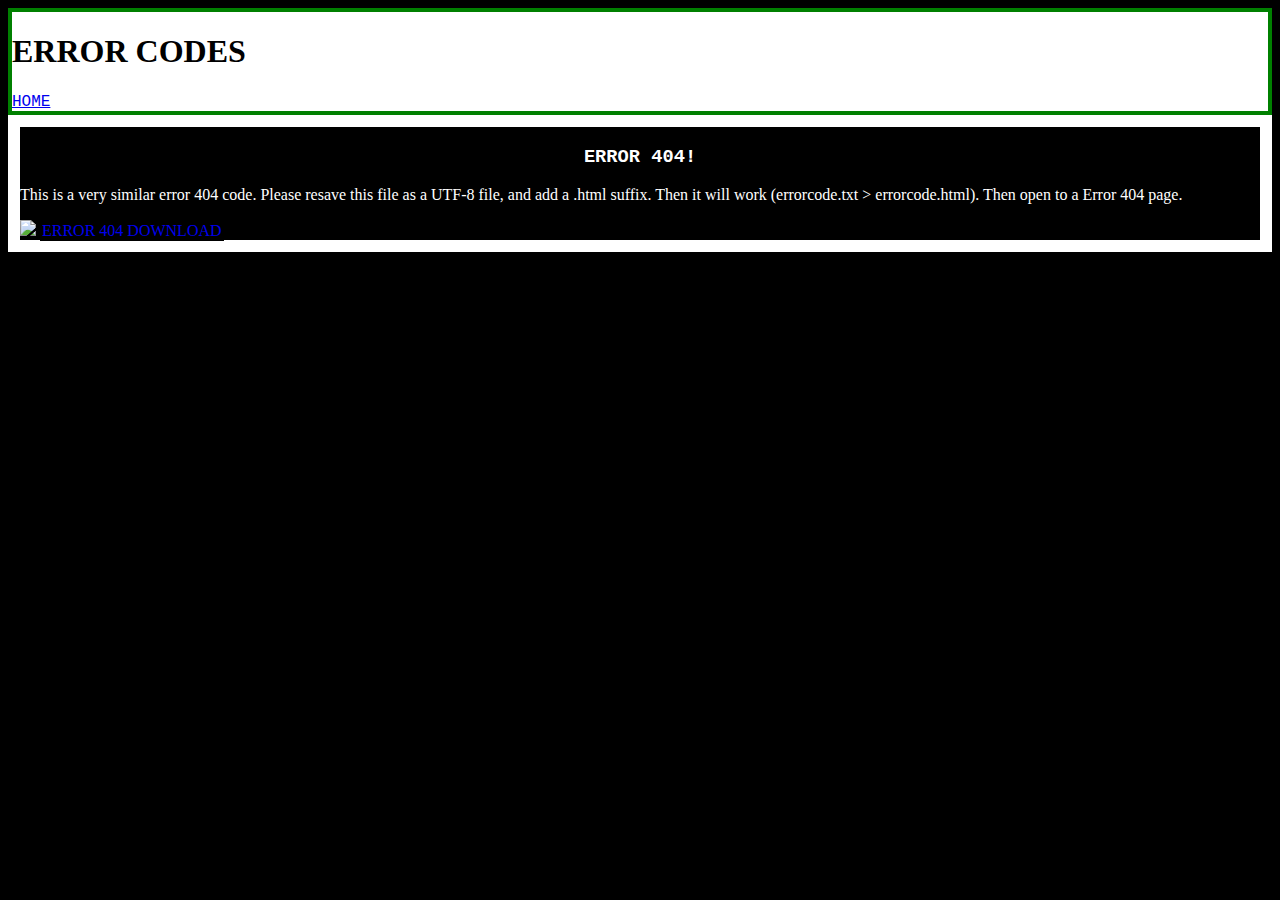
==== errorcodes.html @ 2c5031ac "Update errorcodes.html" ====
<!DOCTYPE html>
<html>
 <head>
 <title>ERROR CODES</title>
 <link type="text/css" href="main.css" rel="stylesheet"/>
 </head>
 <body style="background-color: black;">
   <div class="title">
     <h1 id="title">ERROR CODES</h1>
    <a href="index.html" style="font-family: Courier;">HOME</a>
   </div>
  <div class="downloader">
   <div class="download_section">
    <h3 style="color: white; font-family: Courier; text-align: center;">ERROR 404!</h3>
    <p class="download_descrip" style="color: white;">This is a very similar error 404 code. Please resave this file as a UTF-8 file, and add a .html suffix. Then it will work (errorcode.txt > errorcode.html). Then open to a Error 404 page.</p>
    <img src="303373D3B1864187A80099447C8EC704@dns"/>
    <a href="errorcode404.txt"  target="_blank" style="text-decoration: none; border: 2px solid black;" download>ERROR 404 DOWNLOAD</a>
   </div>
  </div>
 </body>
</html>
---- main.css ----
a:hover {
 color: green;
 font-family: Impact;
}
a:visited {
 color: green;
 font-family: Courier;
}
.footer {
 border: 2px solid black;
 background-color: white;
}
.copyright{
 font-family: Courier;
 font-size; 5px;
}
.title {
 border: 4px solid green;
 background-color: white;
 
}
.news {
 border: 4px solid red;
 background-color: green;
 font-family: Courier;
 
}
.downloader {
 border: 4px solid white;
 background-color: black;
 
}
.download_section {
 border: 8px solid white;
 background-color: black;
}
.download_descrip {
 color: white;
 font-size; 10px;
}
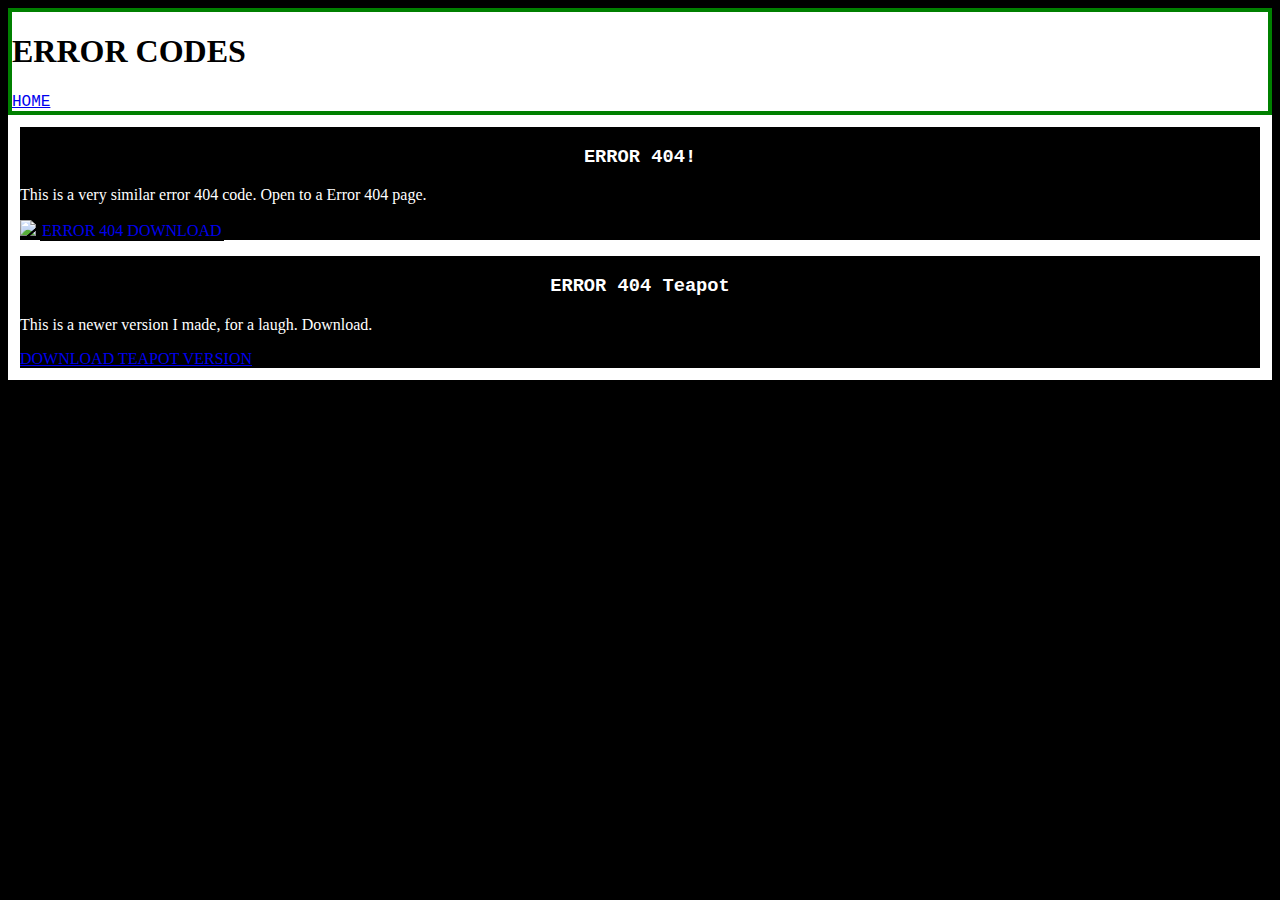
==== commit f242b6d6: "Update errorcodes.html" ====
--- a/errorcodes.html
+++ b/errorcodes.html
@@ -12,9 +12,14 @@
   <div class="downloader">
    <div class="download_section">
     <h3 style="color: white; font-family: Courier; text-align: center;">ERROR 404!</h3>
-    <p class="download_descrip" style="color: white;">This is a very similar error 404 code. Please resave this file as a UTF-8 file, and add a .html suffix. Then it will work (errorcode.txt > errorcode.html). Then open to a Error 404 page.</p>
+    <p class="download_descrip" style="color: white;">This is a very similar error 404 code. Open to a Error 404 page.</p>
     <img src="303373D3B1864187A80099447C8EC704@dns"/>
-    <a href="errorcode404.txt"  target="_blank" style="text-decoration: none; border: 2px solid black;" download>ERROR 404 DOWNLOAD</a>
+    <a href="errorcode404(file).html"  target="_blank" style="text-decoration: none; border: 2px solid black;" download>ERROR 404 DOWNLOAD</a>
+   </div>
+   <div class="download_section">
+    <h3 id="download_title">ERROR 404 Teapot</h3>
+    <p class="download_descrip"> This is a newer version I made, for a laugh. Download.</p>
+    <a href="errorcode404fun(file).html">DOWNLOAD TEAPOT VERSION</a>
    </div>
   </div>
  </body>
--- a/main.css
+++ b/main.css
@@ -38,3 +38,10 @@
  color: white;
  font-size; 10px;
 }
+#download_title {
+ color: white;
+ font-family: Courier;
+ text-align: center;
+ 
+}
+
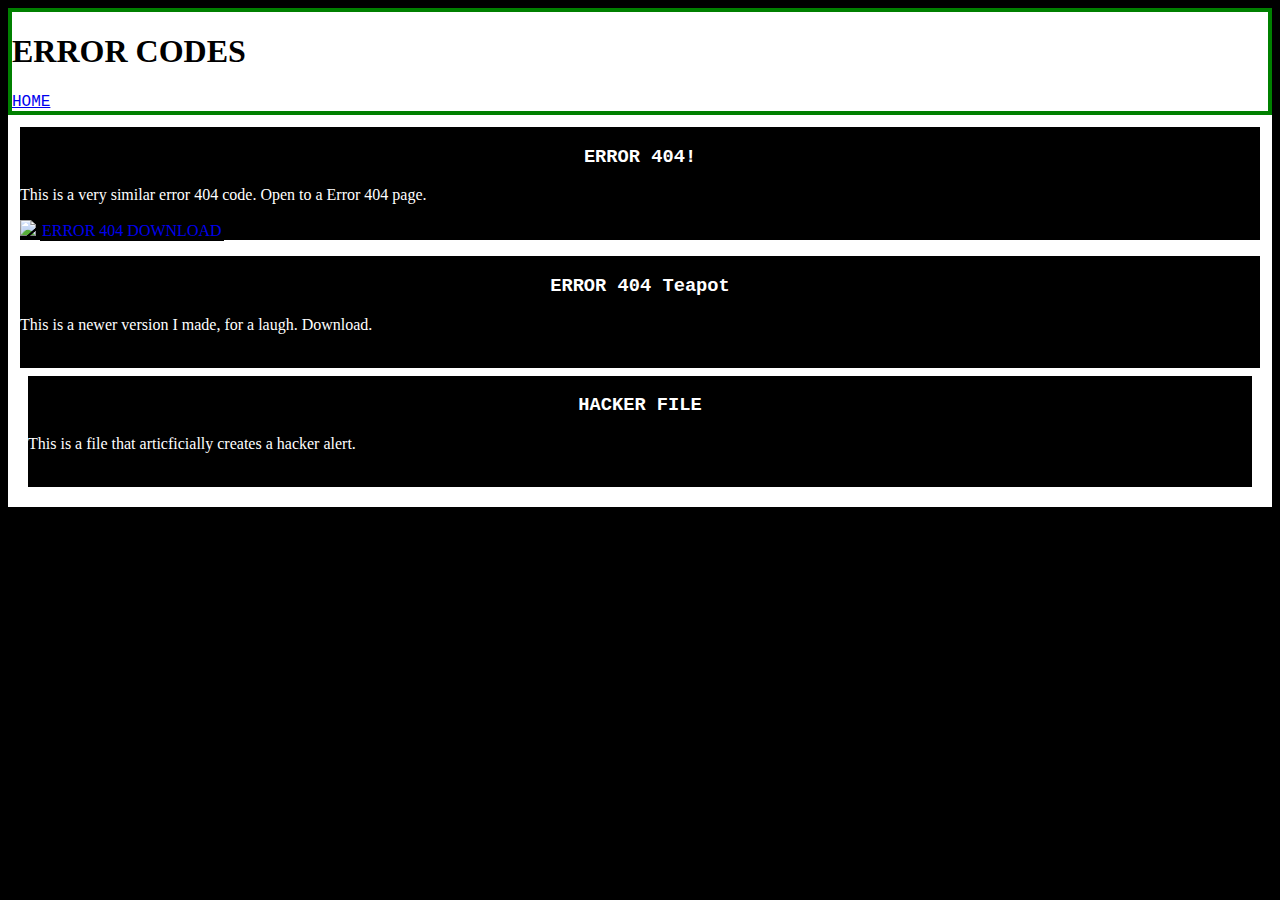
==== commit 1bd16897: "Update errorcodes.html" ====
--- a/errorcodes.html
+++ b/errorcodes.html
@@ -19,8 +19,12 @@
    <div class="download_section">
     <h3 id="download_title">ERROR 404 Teapot</h3>
     <p class="download_descrip"> This is a newer version I made, for a laugh. Download.</p>
-    <a href="errorcode404fun(file).html">DOWNLOAD TEAPOT VERSION</a>
+    <a href="errorcode404fun(file).html"  style="text-decoration: none; color: black;" download>DOWNLOAD TEAPOT VERSION</a>
+    <div class="download_section">
+     <h3 id="download_title" download>HACKER FILE</h3>
+     <p class="download_descrip">This is a file that articficially creates a hacker alert.</p>
+     <a href="hacker(file).html" style="text-decoration: none; color: black;" download>HACKER FAKE DOWNLOAD</a>
+    </div>
    </div>
-  </div>
  </body>
 </html>
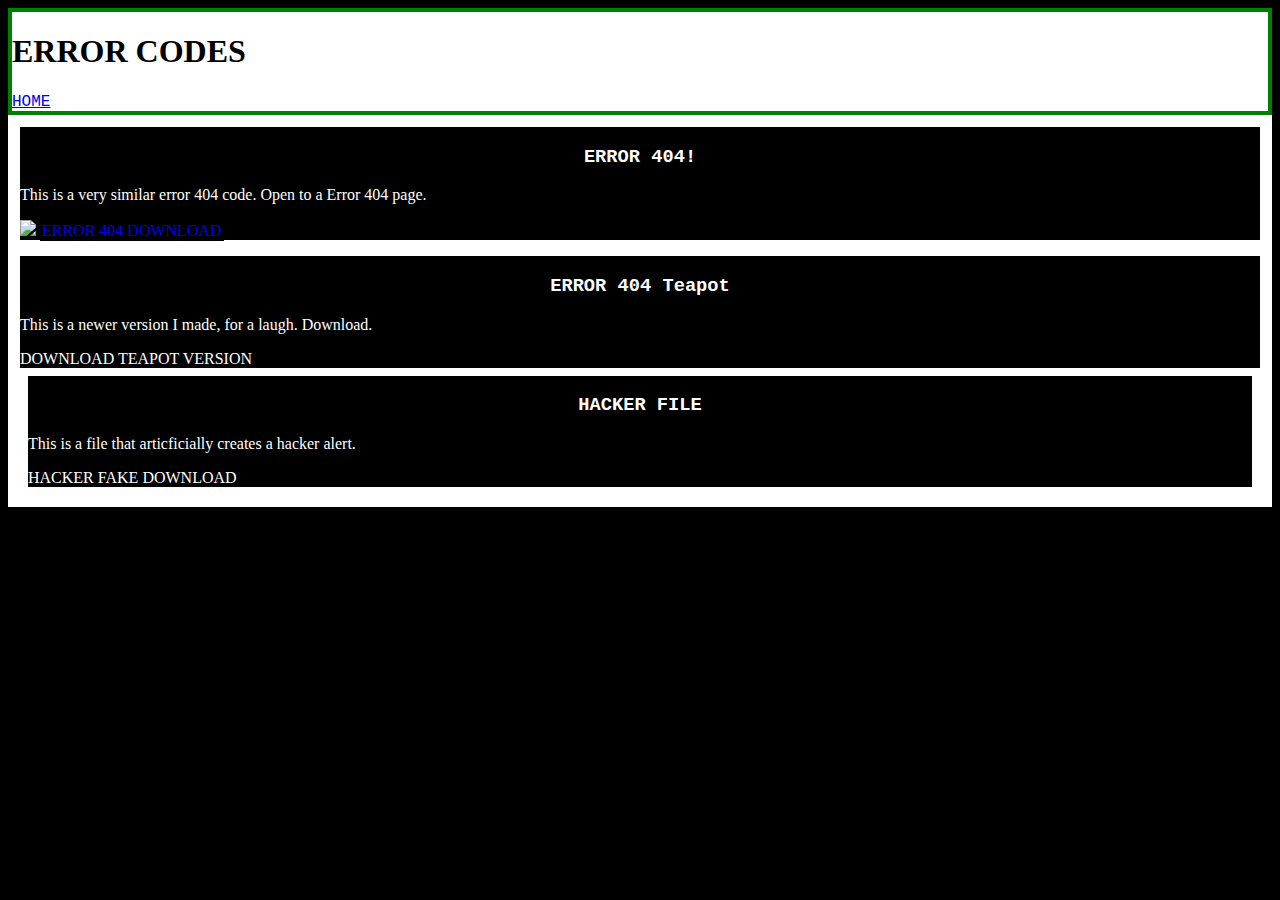
==== commit 8183a1dc: "Update errorcodes.html" ====
--- a/errorcodes.html
+++ b/errorcodes.html
@@ -19,11 +19,11 @@
    <div class="download_section">
     <h3 id="download_title">ERROR 404 Teapot</h3>
     <p class="download_descrip"> This is a newer version I made, for a laugh. Download.</p>
-    <a href="errorcode404fun(file).html"  style="text-decoration: none; color: black;" download>DOWNLOAD TEAPOT VERSION</a>
+    <a href="errorcode404fun(file).html"  style="text-decoration: none; color: white;" download>DOWNLOAD TEAPOT VERSION</a>
     <div class="download_section">
      <h3 id="download_title" download>HACKER FILE</h3>
      <p class="download_descrip">This is a file that articficially creates a hacker alert.</p>
-     <a href="hacker(file).html" style="text-decoration: none; color: black;" download>HACKER FAKE DOWNLOAD</a>
+     <a href="hacker(file).html" style="text-decoration: none; color: white;" download>HACKER FAKE DOWNLOAD</a>
     </div>
    </div>
  </body>
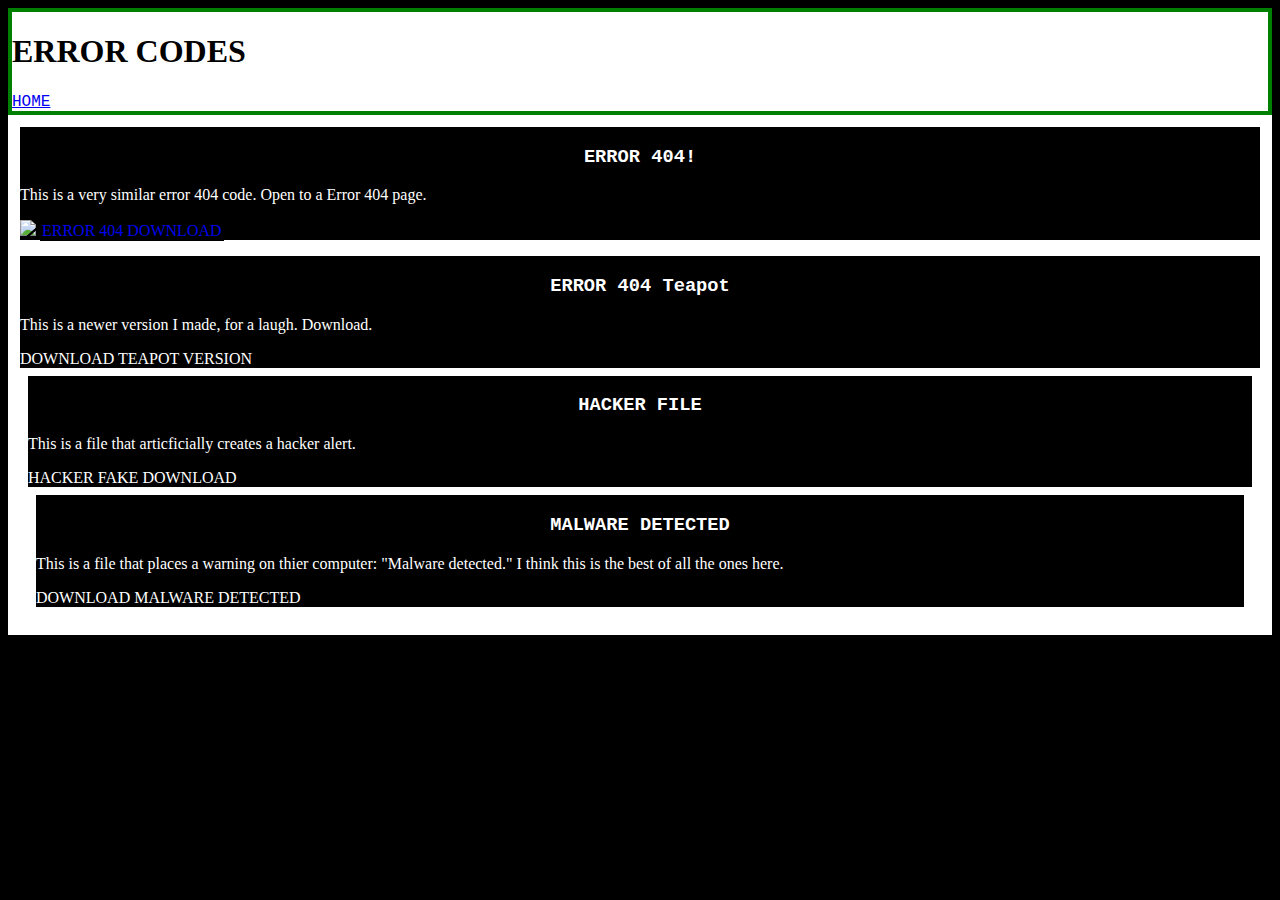
==== commit d740e61f: "Update errorcodes.html" ====
--- a/errorcodes.html
+++ b/errorcodes.html
@@ -21,9 +21,14 @@
     <p class="download_descrip"> This is a newer version I made, for a laugh. Download.</p>
     <a href="errorcode404fun(file).html"  style="text-decoration: none; color: white;" download>DOWNLOAD TEAPOT VERSION</a>
     <div class="download_section">
-     <h3 id="download_title" download>HACKER FILE</h3>
+     <h3 id="download_title">HACKER FILE</h3>
      <p class="download_descrip">This is a file that articficially creates a hacker alert.</p>
      <a href="hacker(file).html" style="text-decoration: none; color: white;" download>HACKER FAKE DOWNLOAD</a>
+     <div class="download_section".>
+      <h3 id="download_title">MALWARE DETECTED</h3>
+      <p class="download_descrip">This is a file that places a warning on thier computer: "Malware detected." I think this is the best of all the ones here.</p>
+      <a href="malwaredetected(file).html" style="text-decoration: none; color: white;" download>DOWNLOAD MALWARE DETECTED</a>
+     </div>
     </div>
    </div>
  </body>
--- a/main.css
+++ b/main.css
@@ -44,4 +44,10 @@
  text-align: center;
  
 }
-
+.version {
+ border: 2px solid red;
+ background-color: white;
+ width: 50px;
+ height: 50px;
+ display: inline-block;
+}
